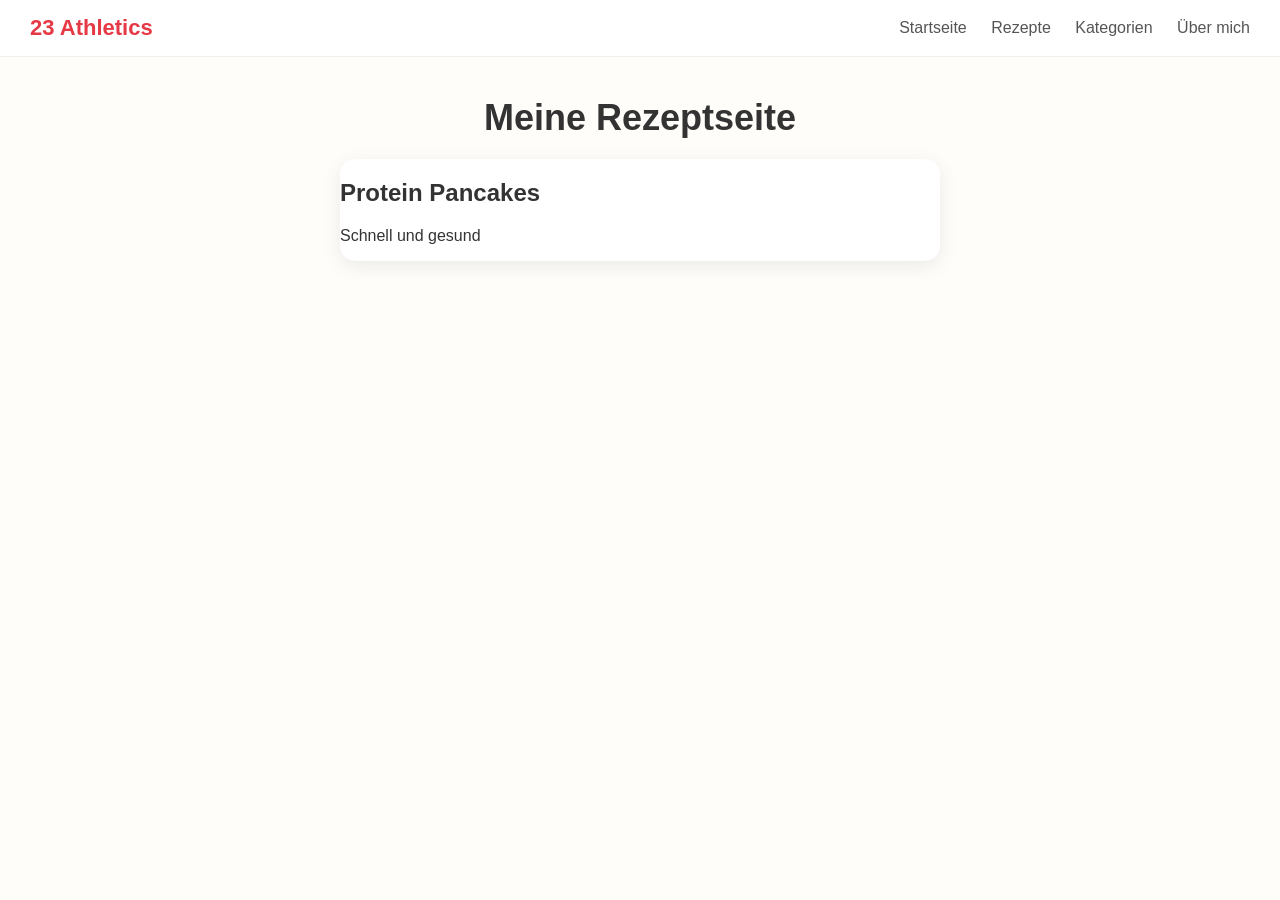
==== rezepte.html @ 23950f25 "Update rezepte.html" ====
<!DOCTYPE html>
<html lang="de">
<head>
<meta charset="UTF-8">
<title>Meine Rezepte</title>

<style>
body {
    font-family: Arial;
    background: #fffdf9;   /* leicht warmes weiß */
    color: #333;
    margin: 0;
}

/* Menü */
header {
    display: flex;
    justify-content: space-between;
    align-items: center;
    padding: 15px 30px;
    background: white;
    border-bottom: 1px solid #eee;
}

.logo {
    font-weight: bold;
    font-size: 22px;
    color: #e63946; /* kann bleiben */
}

nav a {
    margin-left: 20px;
    text-decoration: none;
    color: #555;
    font-weight: 500;
}

nav a:hover {
    color: #e63946;
}

/* Inhalt */
.title {
    text-align: center;
    margin: 40px 0 20px;
    font-size: 36px;
}

.card {
    background: white;
    margin: 20px auto;
    padding: 0;
    border-radius: 15px;
    max-width: 600px;
    box-shadow: 0 5px 20px rgba(0,0,0,0.08);
    overflow: hidden;
}
    <div class="card">
    <img src="pancakes.jpg" style="width:100%; height:250px; object-fit:cover;">
    
    <div style="padding:15px;">
        <h2>Protein Pancakes</h2>
        <p>Schnell und mit vielen Proteinen</p>
    
    </div>
</div>

<button style="
background:#e63946;
color:white;
border:none;
padding:10px 15px;
border-radius:8px;
cursor:pointer;">
Rezept ansehen
</button>
    
</div>
    
</style>

</head>

<body>

<header>
    <div class="logo">23 Athletics</div>

    <nav>
        <a href="index.html">Startseite</a>
        <a href="#">Rezepte</a>
        <a href="#">Kategorien</a>
        <a href="#">Über mich</a>
    </nav>
<Style>
    nav a.active {
    color: #e63946;
    border-bottom: 2px solid #e63946;
    padding-bottom: 3px;
}
</Style>
</header>

<h1 class="title">Meine Rezeptseite</h1>

<div class="card">
    <h2>Protein Pancakes</h2>
    <p>Schnell und gesund</p>
</div>

</body>
</html>
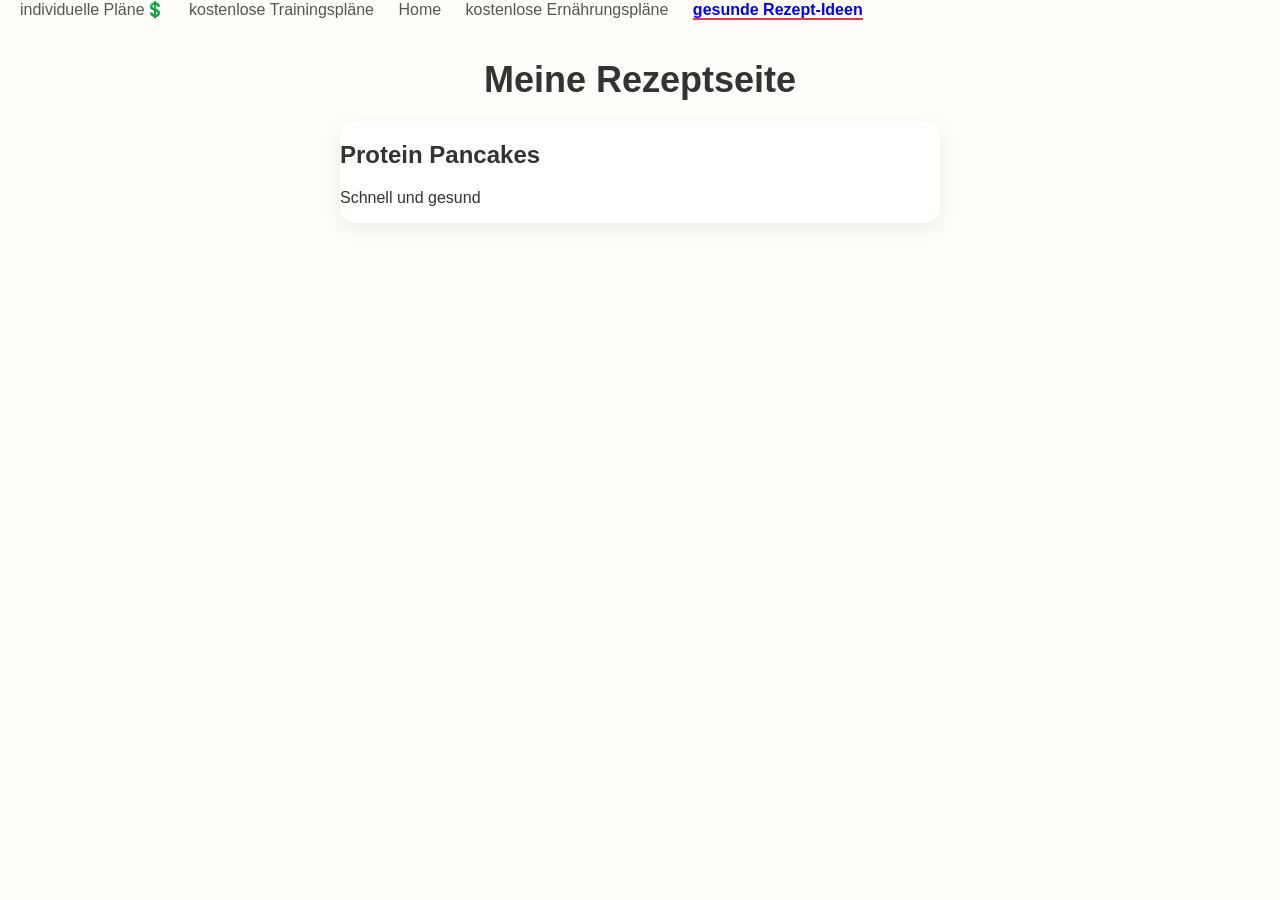
==== commit 4d04639d: "Update rezepte.html" ====
--- a/rezepte.html
+++ b/rezepte.html
@@ -83,22 +83,25 @@
 
 <body>
 
-<header>
-    <div class="logo">23 Athletics</div>
+</head>
 
-    <nav>
-        <a href="index.html">Startseite</a>
-        <a href="#">Rezepte</a>
-        <a href="#">Kategorien</a>
-        <a href="#">Über mich</a>
-    </nav>
-<Style>
-    nav a.active {
-    color: #e63946;
+<body>
+
+<nav>
+<a href="Plan.html">individuelle Pläne💲</a>
+<a href="training.html">kostenlose Trainingspläne</a>
+<a href="index.html">Home</a>
+<a href="ernaehrung.html">kostenlose Ernährungspläne</a>
+<a href="rezepte.html" class="active">gesunde Rezept-Ideen</a>
+</nav>
+
+<style>
+nav a.active {
+    color: blue;
+    font-weight: bold;
     border-bottom: 2px solid #e63946;
-    padding-bottom: 3px;
 }
-</Style>
+</style>
 </header>
 
 <h1 class="title">Meine Rezeptseite</h1>
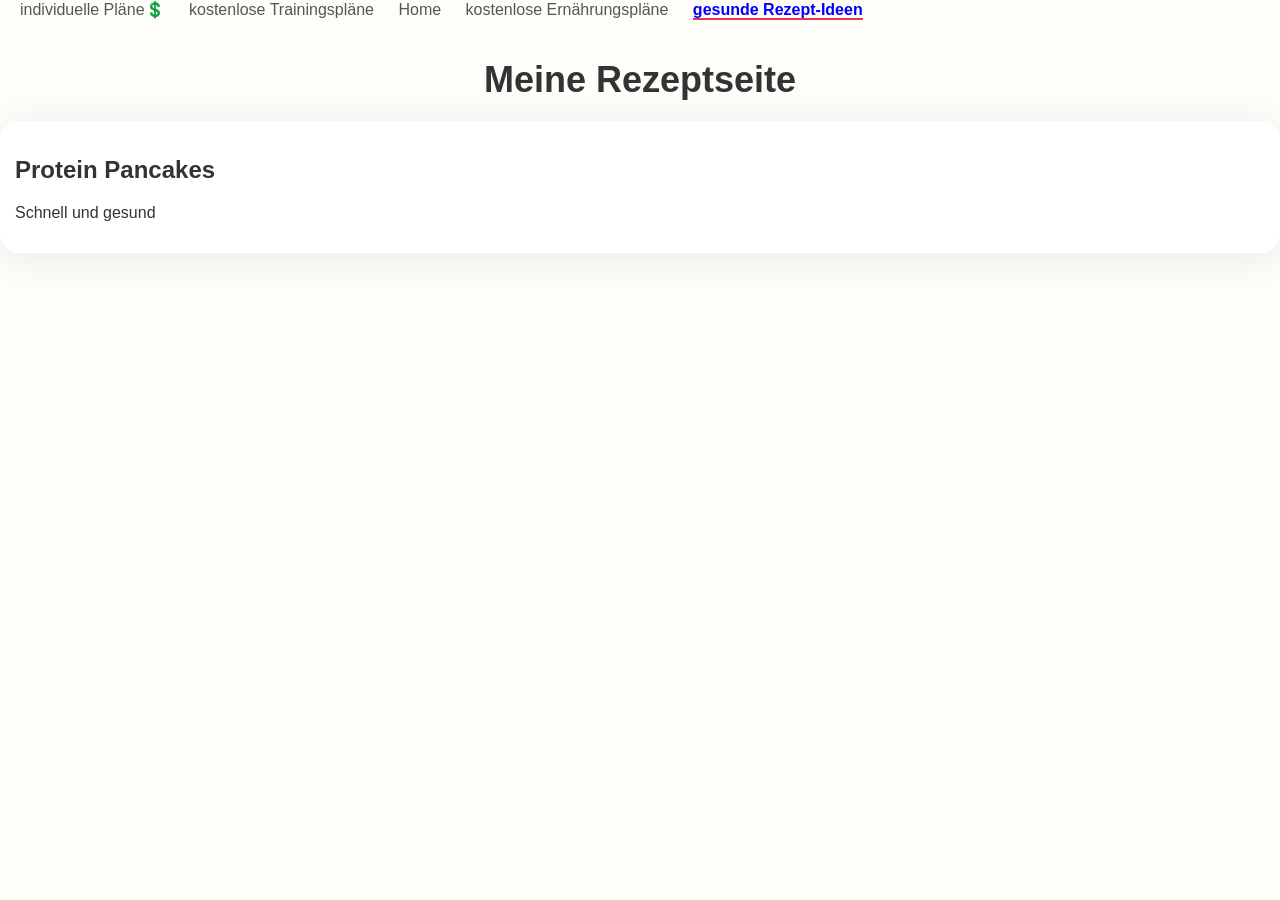
==== commit f8274281: "Update rezepte.html" ====
--- a/rezepte.html
+++ b/rezepte.html
@@ -48,11 +48,11 @@
 
 .card {
     background: white;
-    margin: 20px auto;
-    padding: 0;
-    border-radius: 15px;
-    max-width: 600px;
-    box-shadow: 0 5px 20px rgba(0,0,0,0.08);
+    margin: 20px 0;
+    padding: 15px;
+    border-radius: 20px;
+    max-width: 2000px;
+    box-shadow: 0 5px 40px rgba(0,0,0,0.08);
     overflow: hidden;
 }
     <div class="card">
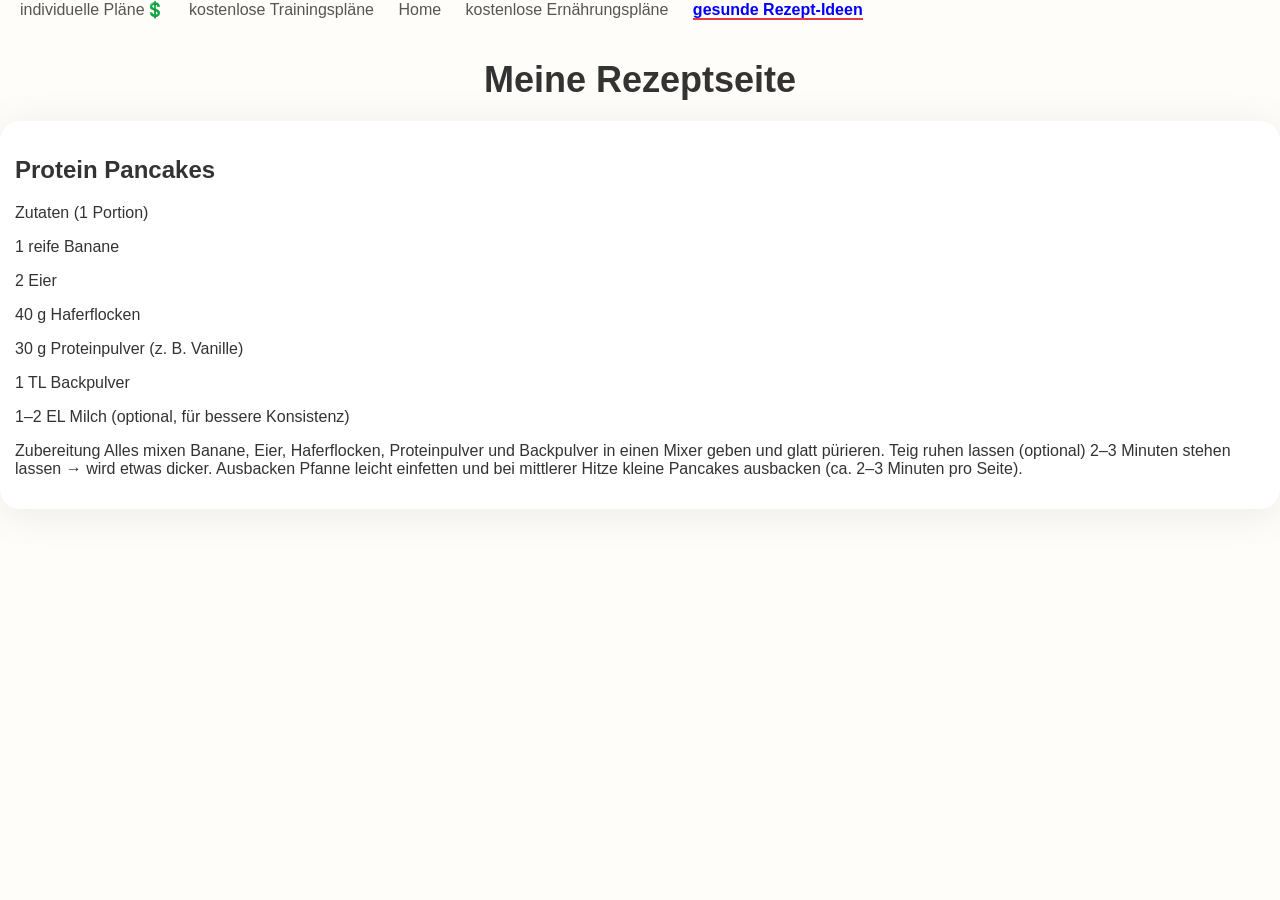
==== commit a5bb9793: "Update rezepte.html" ====
--- a/rezepte.html
+++ b/rezepte.html
@@ -108,7 +108,21 @@
 
 <div class="card">
     <h2>Protein Pancakes</h2>
-    <p>Schnell und gesund</p>
+    <p>Zutaten (1 Portion)</p>
+    <p>1 reife Banane</p>
+    <p>2 Eier</p>
+    <p>40 g Haferflocken</p>
+    <p>30 g Proteinpulver (z. B. Vanille)</p>
+    <p>1 TL Backpulver</p>
+    <p>1–2 EL Milch (optional, für bessere Konsistenz)</p>
+    <p>Zubereitung
+Alles mixen
+Banane, Eier, Haferflocken, Proteinpulver und Backpulver in einen Mixer geben und glatt pürieren.
+Teig ruhen lassen (optional)
+2–3 Minuten stehen lassen → wird etwas dicker.
+Ausbacken
+Pfanne leicht einfetten und bei mittlerer Hitze kleine Pancakes ausbacken (ca. 2–3 Minuten pro Seite).</p>
+    
 </div>
 
 </body>
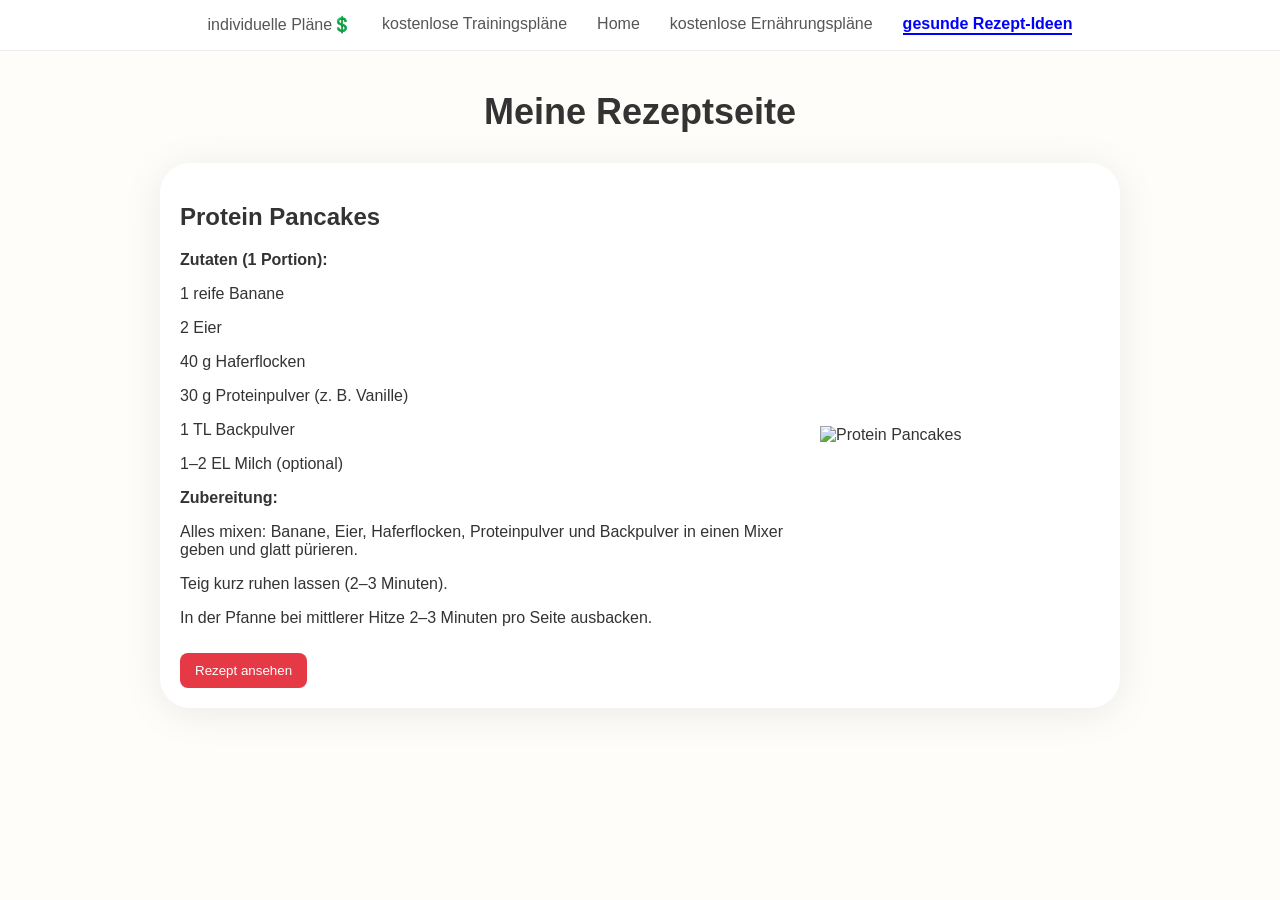
==== commit bb5ea84c: "Update rezepte.html" ====
--- a/rezepte.html
+++ b/rezepte.html
@@ -7,29 +7,22 @@
 <style>
 body {
     font-family: Arial;
-    background: #fffdf9;   /* leicht warmes weiß */
+    background: #fffdf9;
     color: #333;
     margin: 0;
 }
 
-/* Menü */
-header {
+/* Navigation */
+nav {
     display: flex;
-    justify-content: space-between;
-    align-items: center;
-    padding: 15px 30px;
+    justify-content: center;
+    padding: 15px;
     background: white;
     border-bottom: 1px solid #eee;
 }
 
-.logo {
-    font-weight: bold;
-    font-size: 22px;
-    color: #e63946; /* kann bleiben */
-}
-
 nav a {
-    margin-left: 20px;
+    margin: 0 15px;
     text-decoration: none;
     color: #555;
     font-weight: 500;
@@ -39,49 +32,71 @@
     color: #e63946;
 }
 
-/* Inhalt */
+nav a.active {
+    color: blue;
+    font-weight: bold;
+    border-bottom: 2px solid blue;
+}
+
+/* Titel */
 .title {
     text-align: center;
     margin: 40px 0 20px;
     font-size: 36px;
 }
 
+/* Card */
 .card {
     background: white;
-    margin: 20px 0;
-    padding: 15px;
-    border-radius: 20px;
-    max-width: 2000px;
+    margin: 30px auto;
+    border-radius: 30px; /* runder */
+    width: 75%; /* 3/4 der Seite */
     box-shadow: 0 5px 40px rgba(0,0,0,0.08);
     overflow: hidden;
 }
-    <div class="card">
-    <img src="pancakes.jpg" style="width:100%; height:250px; object-fit:cover;">
-    
-    <div style="padding:15px;">
-        <h2>Protein Pancakes</h2>
-        <p>Schnell und mit vielen Proteinen</p>
-    
-    </div>
-</div>
 
-<button style="
-background:#e63946;
-color:white;
-border:none;
-padding:10px 15px;
-border-radius:8px;
-cursor:pointer;">
-Rezept ansehen
-</button>
-    
-</div>
-    
+/* Inhalt nebeneinander */
+.card-content {
+    display: flex;
+    align-items: center;
+}
+
+/* Text */
+.card-text {
+    padding: 20px;
+    flex: 1;
+}
+
+/* Bild rechts */
+.card img {
+    width: 300px;
+    height: 100%;
+    object-fit: cover;
+}
+
+/* Button */
+button {
+    background:#e63946;
+    color:white;
+    border:none;
+    padding:10px 15px;
+    border-radius:8px;
+    cursor:pointer;
+    margin-top:10px;
+}
+
+/* Responsive (Handy) */
+@media (max-width: 700px) {
+    .card-content {
+        flex-direction: column;
+    }
+
+    .card img {
+        width: 100%;
+        height: 200px;
+    }
+}
 </style>
-
-</head>
-
-<body>
 
 </head>
 
@@ -95,34 +110,33 @@
 <a href="rezepte.html" class="active">gesunde Rezept-Ideen</a>
 </nav>
 
-<style>
-nav a.active {
-    color: blue;
-    font-weight: bold;
-    border-bottom: 2px solid #e63946;
-}
-</style>
-</header>
-
 <h1 class="title">Meine Rezeptseite</h1>
 
 <div class="card">
-    <h2>Protein Pancakes</h2>
-    <p>Zutaten (1 Portion)</p>
-    <p>1 reife Banane</p>
-    <p>2 Eier</p>
-    <p>40 g Haferflocken</p>
-    <p>30 g Proteinpulver (z. B. Vanille)</p>
-    <p>1 TL Backpulver</p>
-    <p>1–2 EL Milch (optional, für bessere Konsistenz)</p>
-    <p>Zubereitung
-Alles mixen
-Banane, Eier, Haferflocken, Proteinpulver und Backpulver in einen Mixer geben und glatt pürieren.
-Teig ruhen lassen (optional)
-2–3 Minuten stehen lassen → wird etwas dicker.
-Ausbacken
-Pfanne leicht einfetten und bei mittlerer Hitze kleine Pancakes ausbacken (ca. 2–3 Minuten pro Seite).</p>
-    
+    <div class="card-content">
+
+        <div class="card-text">
+            <h2>Protein Pancakes</h2>
+
+            <p><strong>Zutaten (1 Portion):</strong></p>
+            <p>1 reife Banane</p>
+            <p>2 Eier</p>
+            <p>40 g Haferflocken</p>
+            <p>30 g Proteinpulver (z. B. Vanille)</p>
+            <p>1 TL Backpulver</p>
+            <p>1–2 EL Milch (optional)</p>
+
+            <p><strong>Zubereitung:</strong></p>
+            <p>Alles mixen: Banane, Eier, Haferflocken, Proteinpulver und Backpulver in einen Mixer geben und glatt pürieren.</p>
+            <p>Teig kurz ruhen lassen (2–3 Minuten).</p>
+            <p>In der Pfanne bei mittlerer Hitze 2–3 Minuten pro Seite ausbacken.</p>
+
+            <button>Rezept ansehen</button>
+        </div>
+
+        <img src="pancakes.jpg" alt="Protein Pancakes">
+
+    </div>
 </div>
 
 </body>
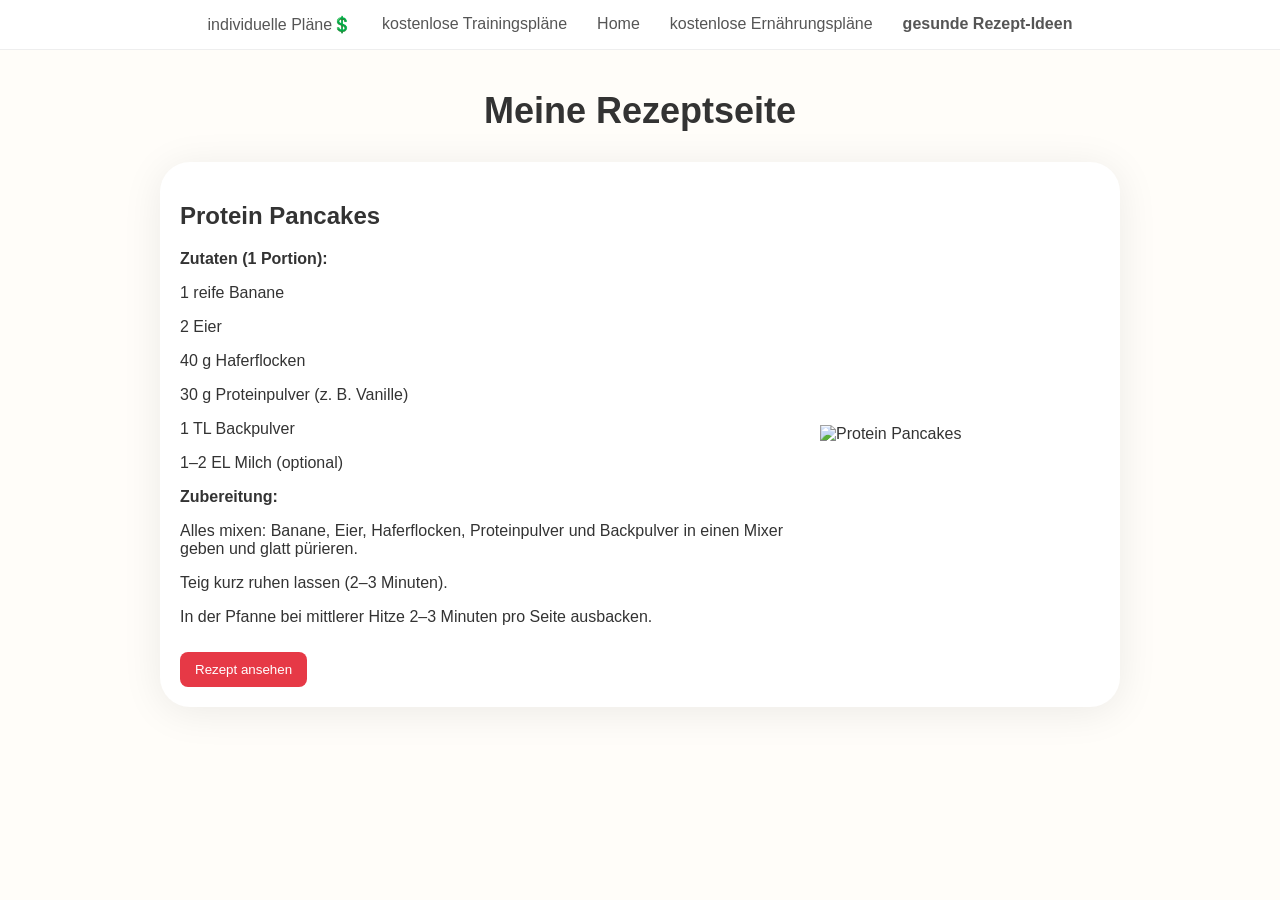
==== commit 79c74821: "Update rezepte.html" ====
--- a/rezepte.html
+++ b/rezepte.html
@@ -33,9 +33,9 @@
 }
 
 nav a.active {
-    color: blue;
+    color: light blue;
     font-weight: bold;
-    border-bottom: 2px solid blue;
+    
 }
 
 /* Titel */
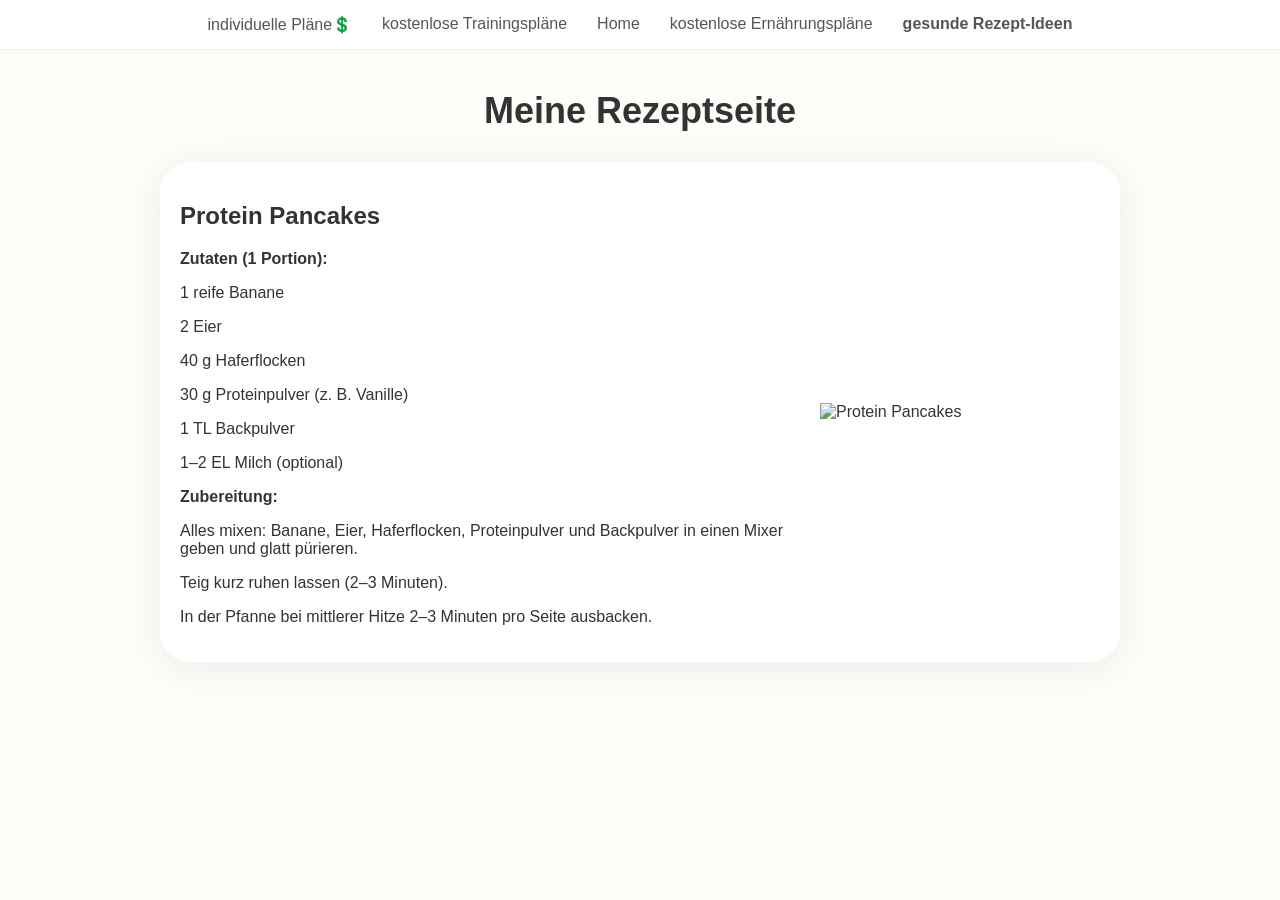
==== commit 5804e3cd: "Update rezepte.html" ====
--- a/rezepte.html
+++ b/rezepte.html
@@ -131,10 +131,10 @@
             <p>Teig kurz ruhen lassen (2–3 Minuten).</p>
             <p>In der Pfanne bei mittlerer Hitze 2–3 Minuten pro Seite ausbacken.</p>
 
-            <button>Rezept ansehen</button>
+            
         </div>
 
-        <img src="pancakes.jpg" alt="Protein Pancakes">
+        <img src="https://chatgpt.com/backend-api/estuary/content?id=file_00000000e4047243a99c6472ff85bd11&ts=492898&p=fs&cid=1&sig=8109bd9b49ef4430aae15ef19bd08d87dc3870f28fd3586fac3e11a88fa4c254&v=0" alt="Protein Pancakes">
 
     </div>
 </div>
